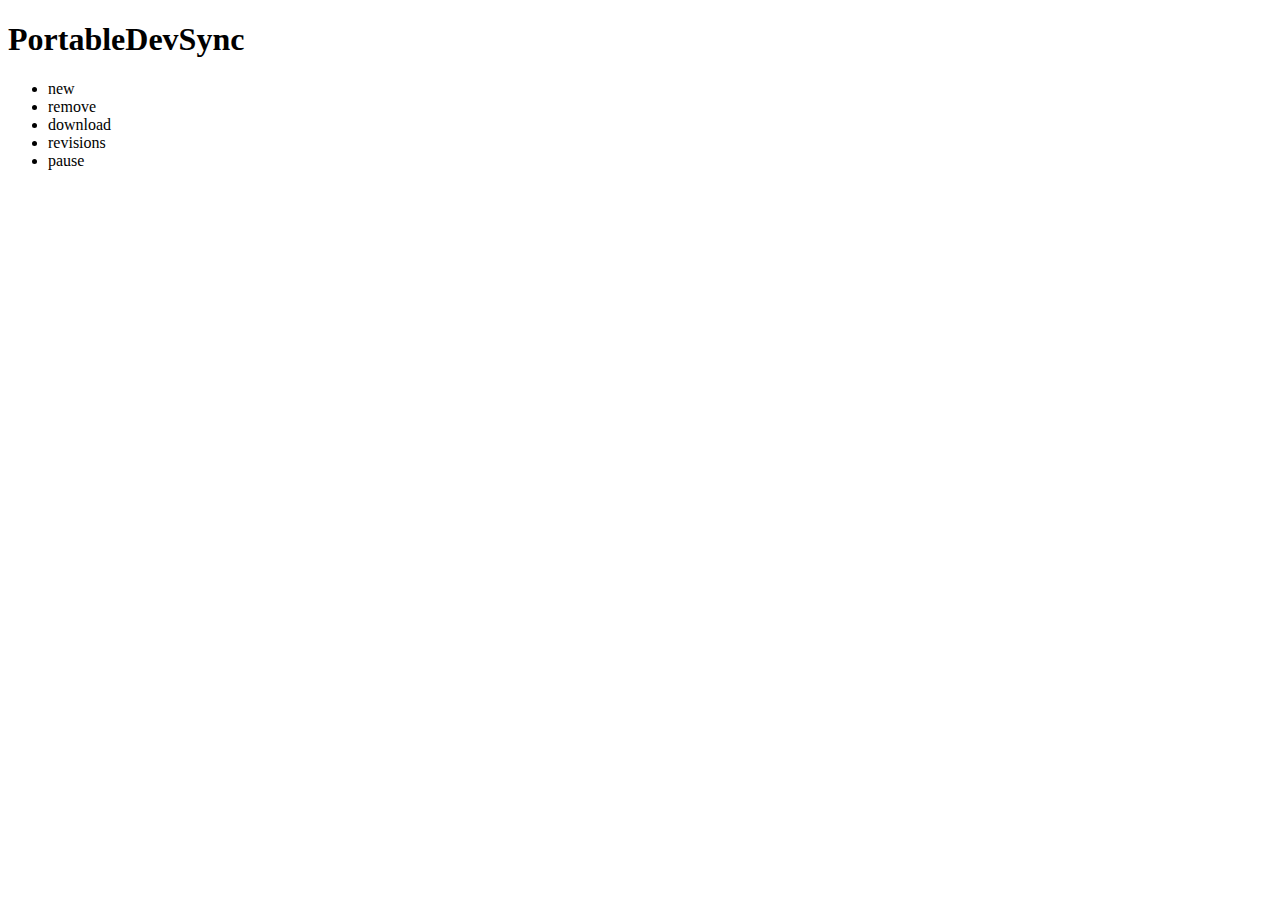
==== interface/index.htm @ f0ac0345 "Updated interface, added updating" ====
<!DOCTYPE html>
<html>
	<head>
		<title>
			PortableDevSync - Home
		</title>
	</head>
	<body>
		<div id="center">
			<header>
				<h1>PortableDevSync</h1>
			</header>
			<ul id="controls">
				<li> new </li>
				<li> remove </li>
				<li> download </li>
				<li> revisions </li>
				<li> pause </li>
			</ul>
			
			<table> 
				
			</table>
		</div>
	</body>
</html>
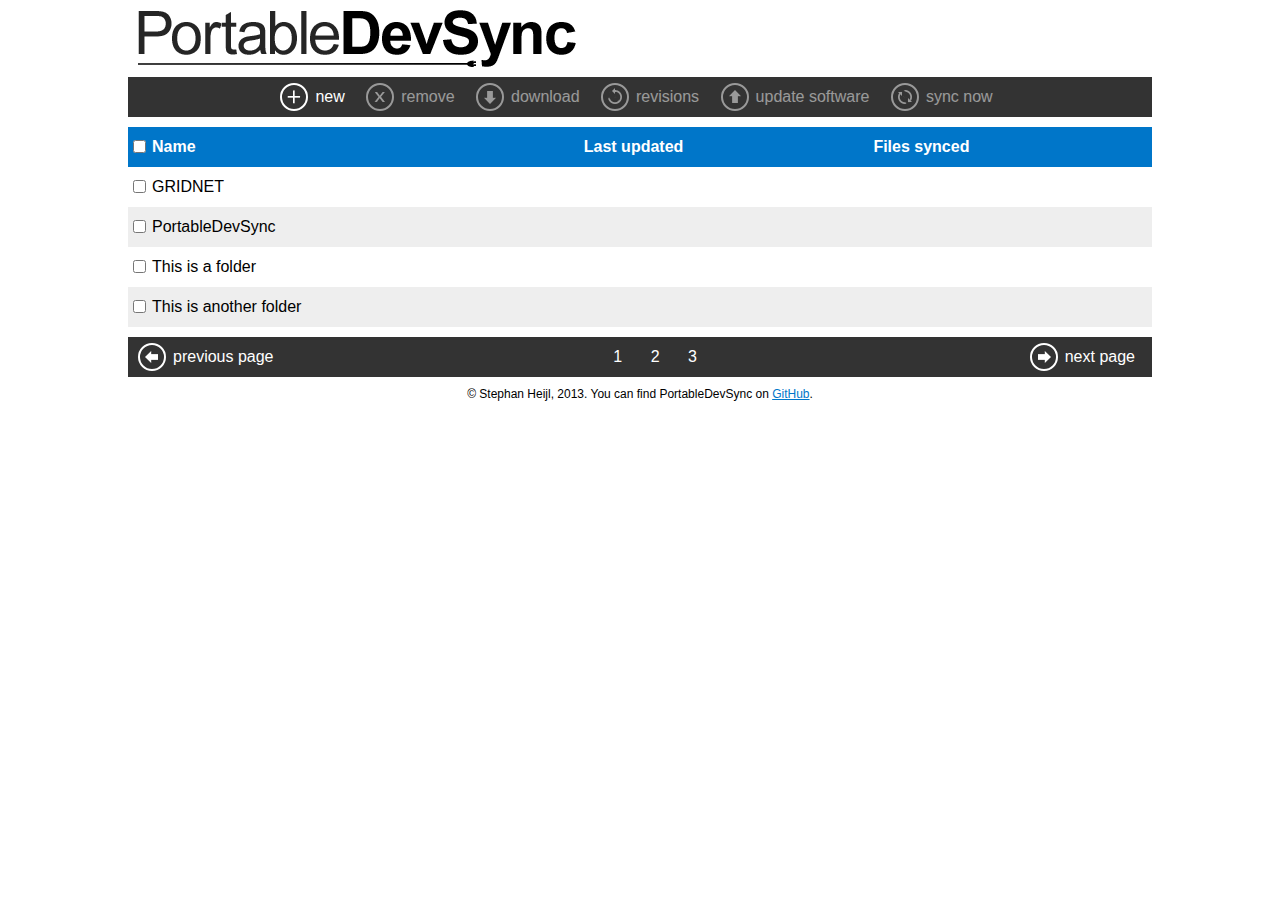
==== commit 5ff49044: "Interface updated" ====
--- a/interface/index.htm
+++ b/interface/index.htm
@@ -4,23 +4,103 @@
 		<title>
 			PortableDevSync - Home
 		</title>
+		<link href="style.css" rel=stylesheet />
+		<meta name="viewport" content="width=device-width, height=device-height, initial-scale=1, max-zoom: 1, min-zoom: 1">
+        <script src="http://ajax.googleapis.com/ajax/libs/jquery/1.10.2/jquery.min.js"></script>
+        <script src="javascript.js"></script>
 	</head>
 	<body>
 		<div id="center">
 			<header>
 				<h1>PortableDevSync</h1>
 			</header>
-			<ul id="controls">
-				<li> new </li>
-				<li> remove </li>
-				<li> download </li>
-				<li> revisions </li>
-				<li> pause </li>
+			<ul class="controls">
+				<li id="new"> new </li>
+				<li class="requires-selection" id="remove"> remove </li>
+				<li class="requires-selection" id="download"> download </li>
+				<li class="requires-selection" id="revisions"> revisions </li>
+                <li class="requires-selection" id="update"> update software</li>
+                <li class="requires-selection" id="sync-now"> sync now </li>
 			</ul>
 			
-			<table> 
+			<div id="new-monitor">
+				<div id="close"></div>
+				<table id="new-monitor-data">
+					<thead>
+						<tr>
+							<td colspan=2> <h2> Adding a new monitor </h2></td>
+						</tr>
+					</thead>
+					<tr>
+						<td> Name </td>
+						<td> <input type="text"/> </td>
+						<td> <div class="help-button" title="The name you'd like to call the directory you're syncing.">?</div></td>
+					</tr>
+					<tr>
+						<td> Folder to synchronize </td>
+						<td> <input type="file" id="ctrl" webkitdirectory directory /> </td>
+						<td> <div class="help-button" title="Select the folder you'd like to synchronize. ">?</div></td>
+					</tr>
+					<tr>
+						<td> Time between syncs </td>
+						<td> <input type="time" step=600 value="00:00:00" /> </td>
+						<td> <div class="help-button" title="The time between synchronizations in hours and minutes. Leave this empty or at 00:00 for a daily check.">?</div></td>
+					</tr>
 				
+				</table>
+			</div>
+			
+			<table id="content">
+				<thead>
+					<tr>
+						<td><input type="checkbox" id="select-all"/></td>
+						<td>Name</td>
+						<td>Last updated</td>
+						<td>Files synced</td>
+					</tr>
+				</thead>
+                <!-- Sample contents -->
+				<tr>
+                    <td> <input type="checkbox"/> </td>
+                    <td> GRIDNET </td>
+                    <td> </td>
+                    <td> </td>
+                </tr>
+                <tr>
+                    <td> <input type="checkbox"/> </td>
+                    <td> PortableDevSync </td>
+                    <td> </td>
+                    <td> </td>
+                </tr>
+                <tr>
+                    <td> <input type="checkbox"/> </td>
+                    <td> This is a folder  </td>
+                    <td> </td>
+                    <td> </td>
+                </tr>
+				<tr>
+                    <td> <input type="checkbox"/> </td>
+                    <td> This is another folder  </td>
+                    <td> </td>
+                    <td> </td>
+                </tr>
 			</table>
+			
+			<ul class="controls">
+				<li id="previous"> previous page </li>
+				
+				<li class="page-link clean">1</li>
+				<li class="page-link clean">2</li>
+				<li class="page-link clean">3</li>
+				
+				<li id="next"> next page </li>
+			</ul>
+			
+			
+			<footer>
+				&copy; Stephan Heijl, 2013. 
+				You can find PortableDevSync on <a href="https://github.com/StephanHeijl/PortableDevSync">GitHub</a>.
+			</footer>
 		</div>
 	</body>
 </html>--- a/interface/style.css
+++ b/interface/style.css
@@ -0,0 +1,253 @@
+body {
+	font-family: Segoe UI,sans-serif;
+	margin: 0;
+	padding:0;
+}
+
+h1 {
+    text-indent: -9999px;
+    background-image:url(img/logo.png);
+    background-repeat:no-repeat;
+    display:block;
+	margin:10px;
+	padding: 0;
+	background-size: cover;
+}
+
+h2 {
+	font-weight: normal;
+	font-family: Segoe UI Light, sans-serif;
+	margin: 0 0 10px 0;
+	text-align: center;
+}
+
+a {
+	color: #0076C9	;
+}
+
+input {
+	font-family: inherit;
+	font-size: inherit;
+}
+
+input[type=text],input[type=time] {
+	border: 2px solid #aaa;
+	padding: 3px;
+}
+
+
+@media screen and (min-width: 438px){
+	h1 {
+		width: 438px;
+		height: 57px;
+	}
+}
+
+@media screen and (min-width: 1025px){
+	#center {
+		width: 1024px;
+		margin: 0 auto;
+		position: relative;
+		overflow: hidden;
+	}
+}
+
+#new-monitor {
+	background: #0076C9;
+	color: white;	
+	padding: 10px 20px 10px 10px;
+	display: none;
+	position: relative;
+	margin: 10px 0px 0px 0px;
+	width: 100%;
+	box-sizing: border-box;
+}
+
+#new-monitor #close {
+	position: absolute;
+	top: 10px;
+	right: 10px;
+	color: white;
+	background-image:url(img/cross.png);
+	width: 24px;
+	height: 24px;
+	cursor: pointer;
+}
+.controls {
+    margin:0;
+    padding: 0px 5px 0px 5px;
+    background: #333;
+    color: white;
+    display:block;
+	text-align:center;
+}
+
+.controls li {
+	list-style-type:none;
+	margin:0;    
+	padding: 12px 12px 12px 40px;
+	position: relative;
+	cursor: pointer;
+	vertical-align:middle;
+	line-height:100%;
+	/* For IE */
+	zoom:1;
+	display:inline;
+	/* For modern browsers */
+	display:inline-block;
+	text-align: left;
+}
+
+.controls li.clean {
+	padding: 12px;
+}
+
+.controls li.clean:before {
+	border:0;
+}
+
+.controls li.page-link {
+	margin:0 auto;
+}
+
+@media screen and (max-width: 767px){
+	.controls {
+		padding: 0;
+	}
+    .controls li {
+        width: 100%;
+		padding-top: 15px;
+		padding-bottom: 15px;
+	}
+	button {
+		width: 100%;
+		padding-top: 12px !important;
+		padding-bottom: 12px !important;
+		text-align: left;
+	}
+	
+}
+
+@media screen and (min-width: 767px){
+	#next {
+		float: right;
+	}
+	#previous {
+		float: left;
+	}
+}
+
+/* Different images for each of the different buttons */
+.controls #new:before {
+    background-image: url(img/plus.png);
+}
+.controls #remove:before {
+    background-image: url(img/cross.png);
+}
+.controls #download:before {
+    background-image: url(img/down_arrow.png);
+}
+.controls #revisions:before {
+    background-image: url(img/back_arrow.png);
+}
+.controls #update:before {
+    background-image: url(img/up_arrow.png);
+}
+.controls #sync-now:before {
+    background-image: url(img/rotate_arrow.png);
+}
+.controls #next:before {
+	background-image: url(img/right_arrow.png);
+}
+.controls #previous:before {
+	background-image: url(img/left_arrow.png);
+}
+
+.controls li:before, button:before {
+    content:'';
+    width: 24px;
+    height: 24px;
+    border-radius: 100%;
+    background: transparent;
+    border: 2px solid white;
+    position: absolute;
+    margin: auto;
+    top: 0px;
+    bottom: 0px;
+    left: 5px;
+}
+
+.controls li:hover {
+    background: #555;
+}
+
+.controls li.requires-selection {
+    opacity:0.5;
+	cursor: not-allowed;
+}
+.controls li.selection-available {
+    opacity:1;
+	cursor: pointer;
+}
+
+#content {
+	width: 100%;
+	border-collapse:collapse;
+	margin: 10px 0px 10px 0px;
+}
+
+#content tr {
+	height: 40px;
+	cursor:pointer;
+}
+
+#content tr td:first-child {
+	width:21px; 
+}
+
+#content thead tr {
+	font-weight:bold;
+	background: #0076C9;
+	color: white;
+}
+
+#content tr:nth-child(even) {
+	background-color: #eee
+}
+
+button {
+	background: #333;
+    color: white;
+	font-family:inherit;
+	padding: 7px 13px 10px 40px;
+	font-size: inherit;
+	border: 0;
+	display: inline-block;
+	cursor:pointer;
+	position: relative;
+	margin: 0;
+}
+
+.help-button {
+	background: #333;
+	color: white;
+	width: 12pt;
+	height: 12pt;
+	line-height: 12pt;
+	font-size: 12pt;
+	padding: 2pt;
+	text-align: center;
+	border-radius: 100%;
+	cursor:pointer;
+}
+
+.help-button:hover {
+	background: #555;
+}
+
+footer {
+	padding: 10px;
+	text-align: center;
+	font-size: 9pt;
+}
+
